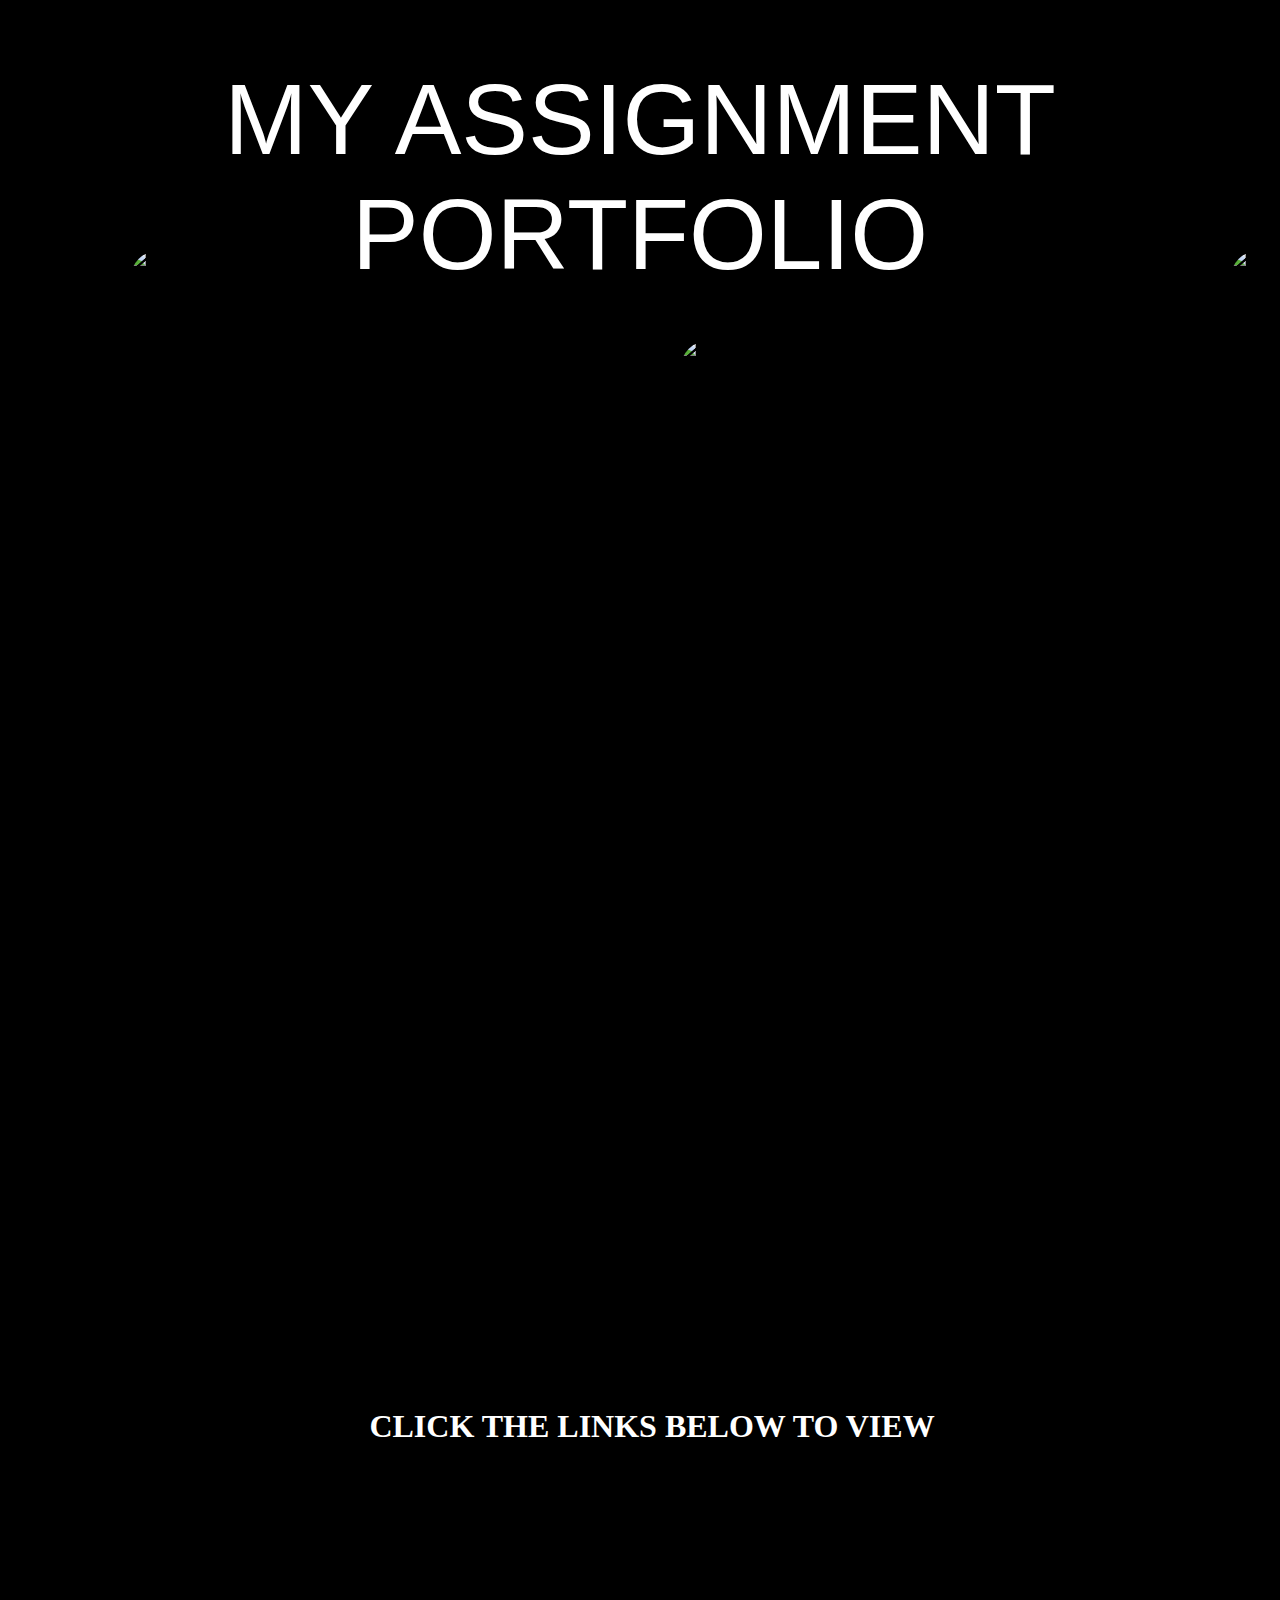
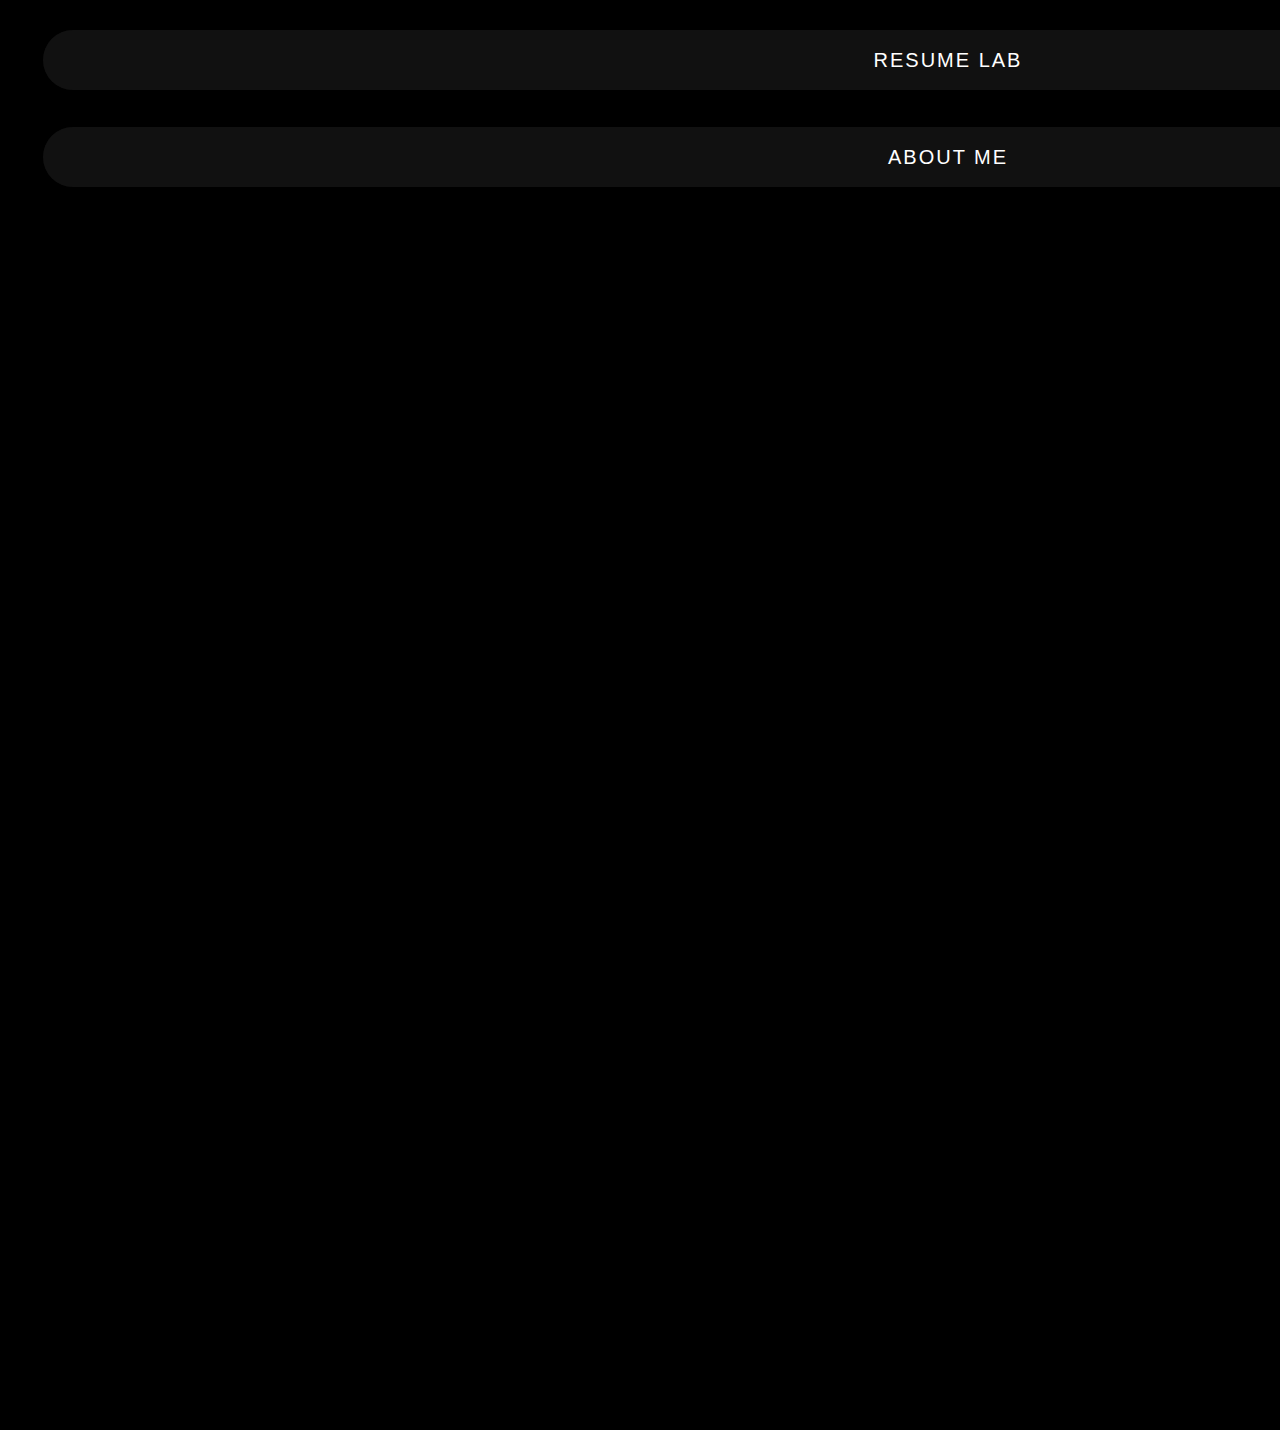
==== index.html @ bbc43175 "Add files via upload" ====
<!DOCTYPE html>
<html lang="en">
<head>
    <meta charset="UTF-8">
    <meta name="viewport" content="width=device-width, initial-scale=1.0">
    <title>My Website</title>
    <link rel="stylesheet" href="index.css">
    
</head>
<body>
   
<center>
    <br><br><br>
    <h60> MY ASSIGNMENT PORTFOLIO </h60>
    
</center>

<br>

<div class="section">
    
<img class="Picture1yes" src="Picture1yes.PNG" alt="myself">


</div>

<div class="section2">

    <img class="Picture2" src="Picture2.PNG" alt="myself">
</div>

<div class="section3">

    <img class="Picture3" src="Picture3.PNG" alt="myself">
</div>



<h90>
    <br><br><br><br><br><br><br><br><br><br><br><br><br>
    <br>
    <center>
        
    </center>
</h90>
<h1>   
    
    <br>
    <br>
    <br>
    
    

    <center>
    <h23>
    &nbsp;&nbsp;&nbsp;CLICK THE LINKS BELOW TO VIEW<br><br><br><br><br><br>
    </h23>
    </center>   


    <div class="buttons">
    
    
    
        <button type="button" onclick="location.href='https://agreeable-wave-038639310.3.azurestaticapps.net/'">Resume Lab</button>
        <br>
        <button type="button" onclick="location.href='https://agreeable-wave-038639310.3.azurestaticapps.net/'">About Me</button>
    
        
    </div>
    
    
    
    
    
    <br><br><br><br><br><br><br><br><br><br><br><br>
    <br><br><br><br><br><br><br><br><br><br><br><br><br><br><br><br><br><br><br><br><br>
    </h1>








</body>
</html>
---- index.css ----
body{
    background: black

    
}

h60{
    color: white;
    font-style: bold;
    font-family:'Trebuchet MS', 'Lucida Sans Unicode', 'Lucida Grande', 'Lucida Sans', Arial, sans-serif;
    font-size: 100px;
}

h23{
    
    color: white;
    width: 30px;
    height: 30px;
}






h90{
    
    color: white;
    font-style: bold;
    font-size: 60px;
    
}





.section img{
    position: absolute;
    top: 250px;
    right: 30px;
    left: 130px;
    height: 600px;
    width: 500px;
    border-radius: 30px;
    

}

.section2 img{
    position: absolute;
    top: 250px;
    right: 30px;
    left: 1230px;
    height: 600px;
    width: 500px;
    border-radius: 30px;
    

}

.section3 img{
    position: absolute;
    top: 340px;
    right: 30px;
    left: 680px;
    height: 400px;
    width: 500px;
    border-radius: 30px;
    

}


button{
    display: grid;
    height: 100%;
    place-items: center;
    background: #000;
    overflow: hidden;
}

button{
    position: relative;
    height: 60px;
    width: 1810px;
    margin: 0 35px;
    border-radius: 50px;
    border: none;
    outline: none;
    background: #111;
    color: #fff;
    font-size: 20px;
    letter-spacing: 2px;
    text-transform: uppercase;
    cursor: pointer;

}
button:nth-child(1):hover{
    background: linear-gradient(90deg, #03a9f4, #f441a5, #ffeb3b, #03a9f4);
    background-size: 400%;
    
}

button:nth-child(2):hover{
    background: linear-gradient(90deg, #03a9f4, #f441a5, #ffeb3b, #03a9f4);
    background-size: 400%;
    
}


button:last-child:hover{
    background: linear-gradient(90deg, #03a9f4, #f441a5, #ffeb3b, #03a9f4);
    background-size: 400%;

}
button:first-child::before,
button:last-child::before{
    content: '';
    position: absolute;
    background-color: inherit;
    top: -5px;
    right: -5px;
    bottom: -5px;
    left: -5px;
    border-radius: 50px;
    filter: blur(20px);
    opacity: 0;
    transition: opacity 0.5s;
}

button:first-child::before,
button:last-child::before{

    opacity: 1;
    z-index: -1;
}
button:hover{
    z-index: 1;
    animation: glow 8s linear infinite;

}
@keyframes glow {
    0%{
        background-position: 0%;

    }
    100%{
        background-position: 400%;
    }
}
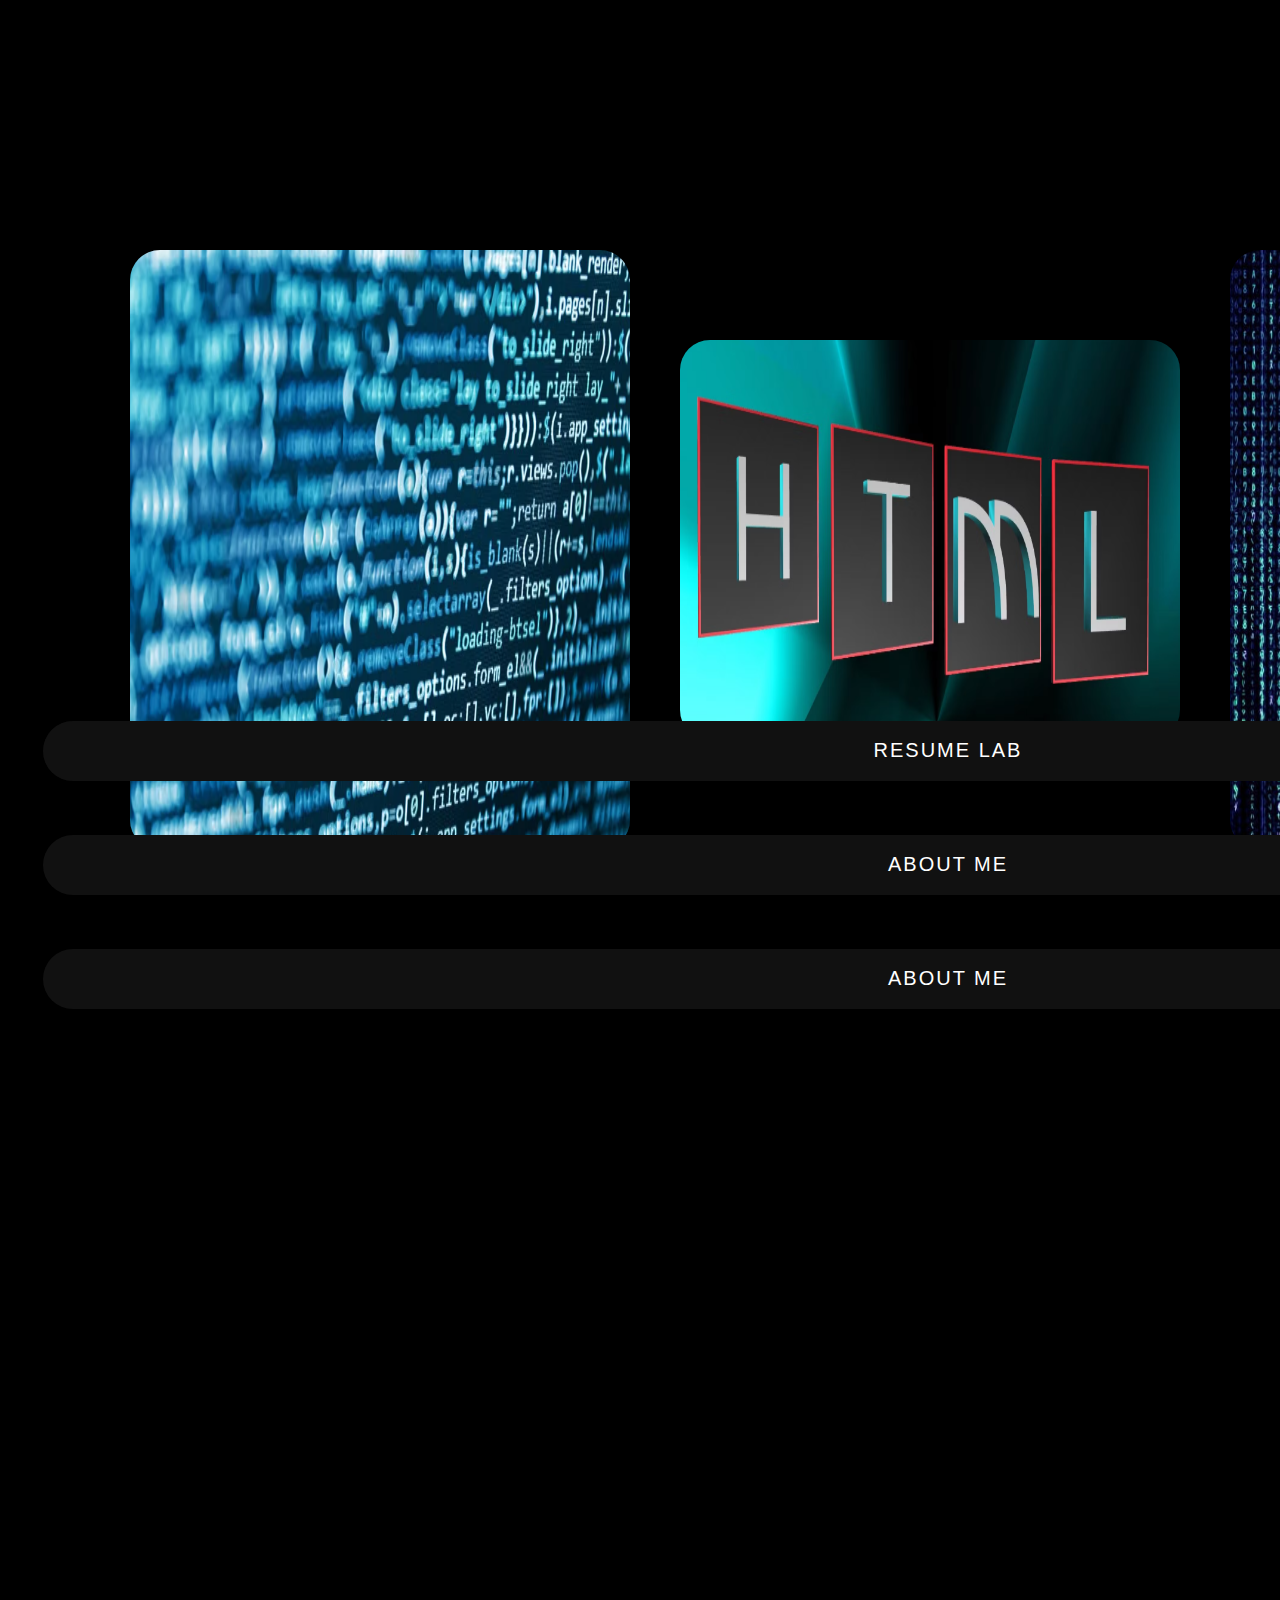
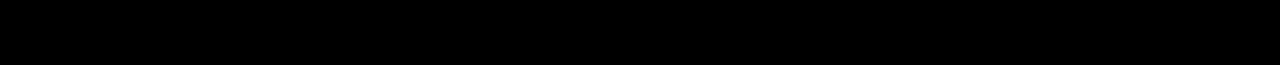
==== commit abfb35fb: "Update index.html" ====
--- a/index.html
+++ b/index.html
@@ -8,65 +8,38 @@
     
 </head>
 <body>
-   
-<center>
-    <br><br><br>
-    <h60> MY ASSIGNMENT PORTFOLIO </h60>
     
-</center>
+    <center> 
+        <h1> MY ASSIGNMENT PORTFOLIO </h1>
+    
+    </center>
 
-<br>
+    <div class="section">
+        <img class="Picture1yes" src="Picture1yes.PNG" alt="myself">
+    </div>
 
-<div class="section">
-    
-<img class="Picture1yes" src="Picture1yes.PNG" alt="myself">
+    <div class="section2">
+        <img class="Picture2" src="Picture2.PNG" alt="myself">
+    </div>
 
+    <div class="section3">
+        <img class="Picture3" src="Picture3.PNG" alt="myself">
+    </div>
 
-</div>
-
-<div class="section2">
-
-    <img class="Picture2" src="Picture2.PNG" alt="myself">
-</div>
-
-<div class="section3">
-
-    <img class="Picture3" src="Picture3.PNG" alt="myself">
-</div>
-
-
-
-<h90>
-    <br><br><br><br><br><br><br><br><br><br><br><br><br>
-    <br>
-    <center>
-        
-    </center>
-</h90>
-<h1>   
-    
-    <br>
-    <br>
-    <br>
-    
-    
-
-    <center>
-    <h23>
-    &nbsp;&nbsp;&nbsp;CLICK THE LINKS BELOW TO VIEW<br><br><br><br><br><br>
-    </h23>
-    </center>   
-
+    <h2>
+        <center>
+            <br><br><br><br><br><br><br><br><br><br><br><br><br><br><br><br>
+            <br><br><br><br><br><br>CLICK THE LINKS BELOW TO VIEW
+        </center>     
+    </h2>
 
     <div class="buttons">
-    
-    
-    
         <button type="button" onclick="location.href='https://agreeable-wave-038639310.3.azurestaticapps.net/'">Resume Lab</button>
-        <br>
+        <br><br><br>
         <button type="button" onclick="location.href='https://agreeable-wave-038639310.3.azurestaticapps.net/'">About Me</button>
-    
-        
+        <br><br><br>
+        <button type="button" onclick="location.href='https://agreeable-wave-038639310.3.azurestaticapps.net/'">About Me</button>
+        <br><br><br>
     </div>
     
     
@@ -75,7 +48,7 @@
     
     <br><br><br><br><br><br><br><br><br><br><br><br>
     <br><br><br><br><br><br><br><br><br><br><br><br><br><br><br><br><br><br><br><br><br>
-    </h1>
+    
 
 
 
@@ -85,4 +58,4 @@
 
 
 </body>
-</html>+</html>
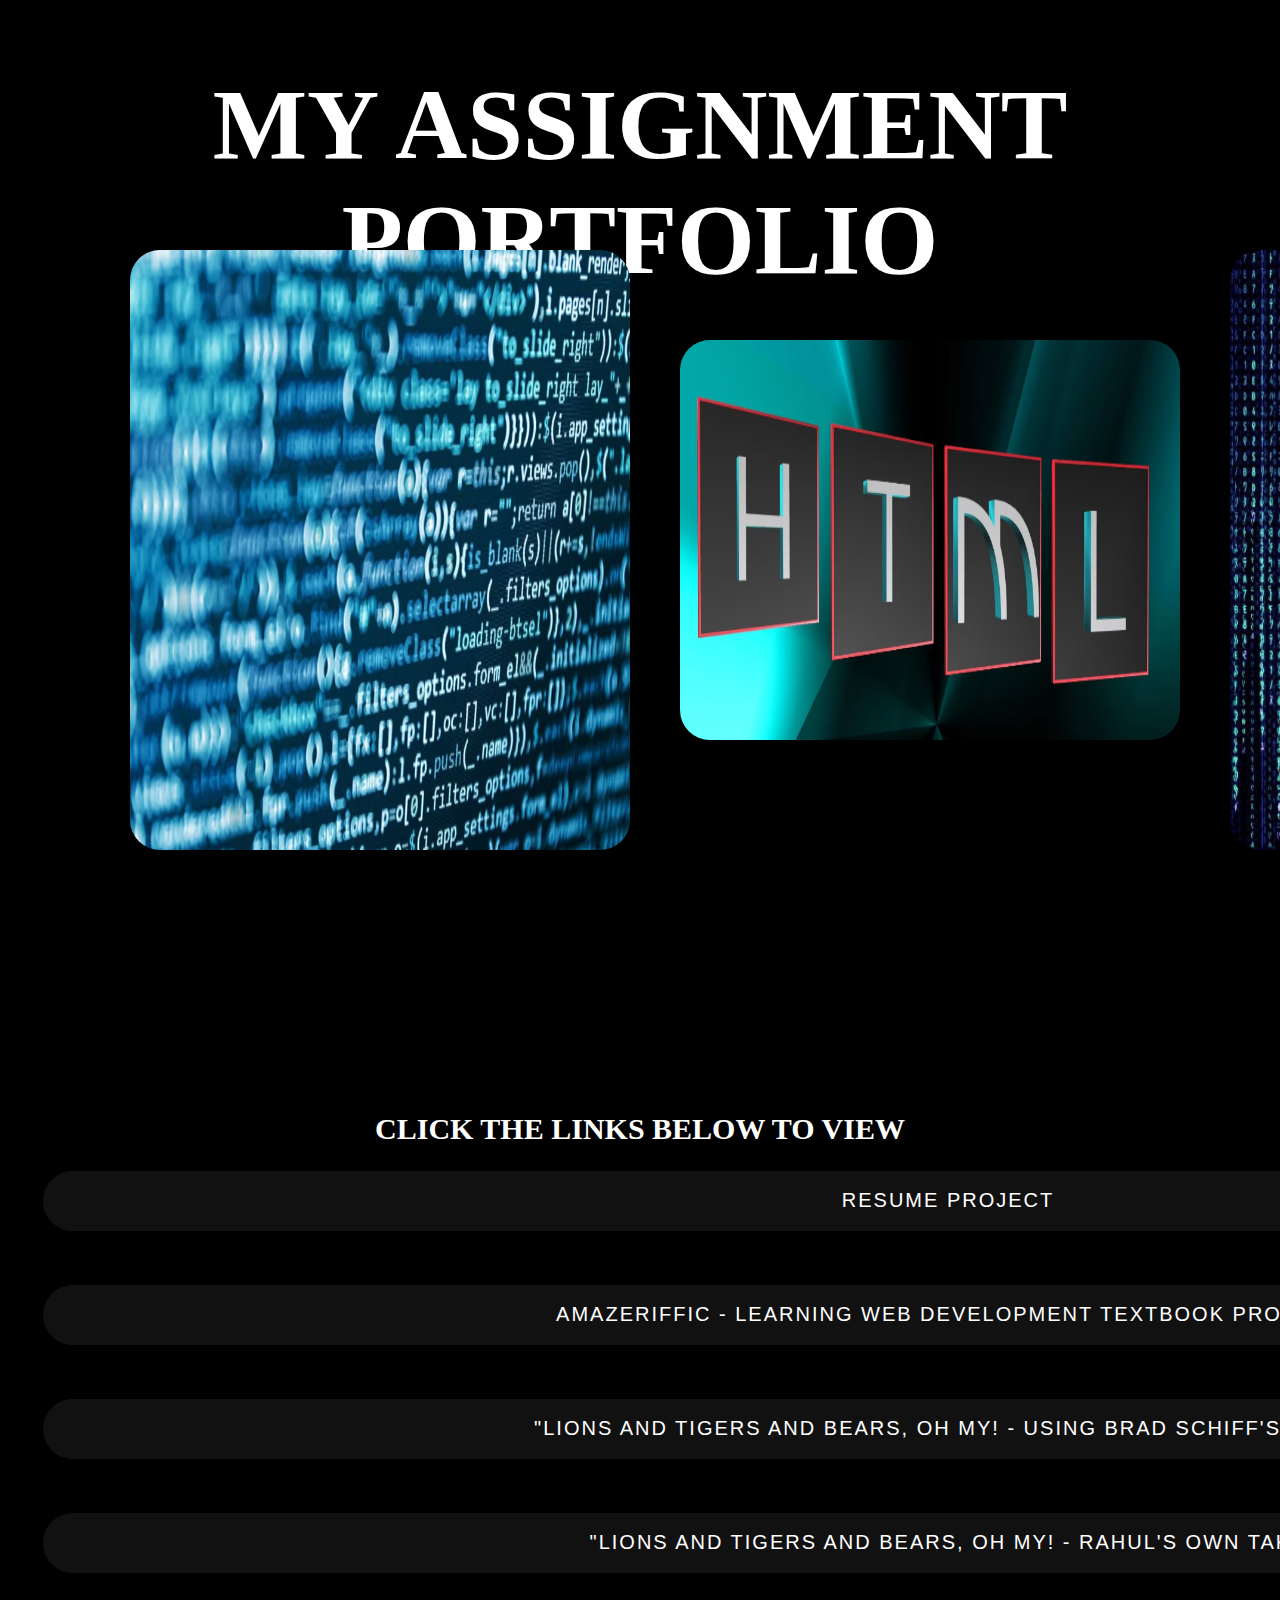
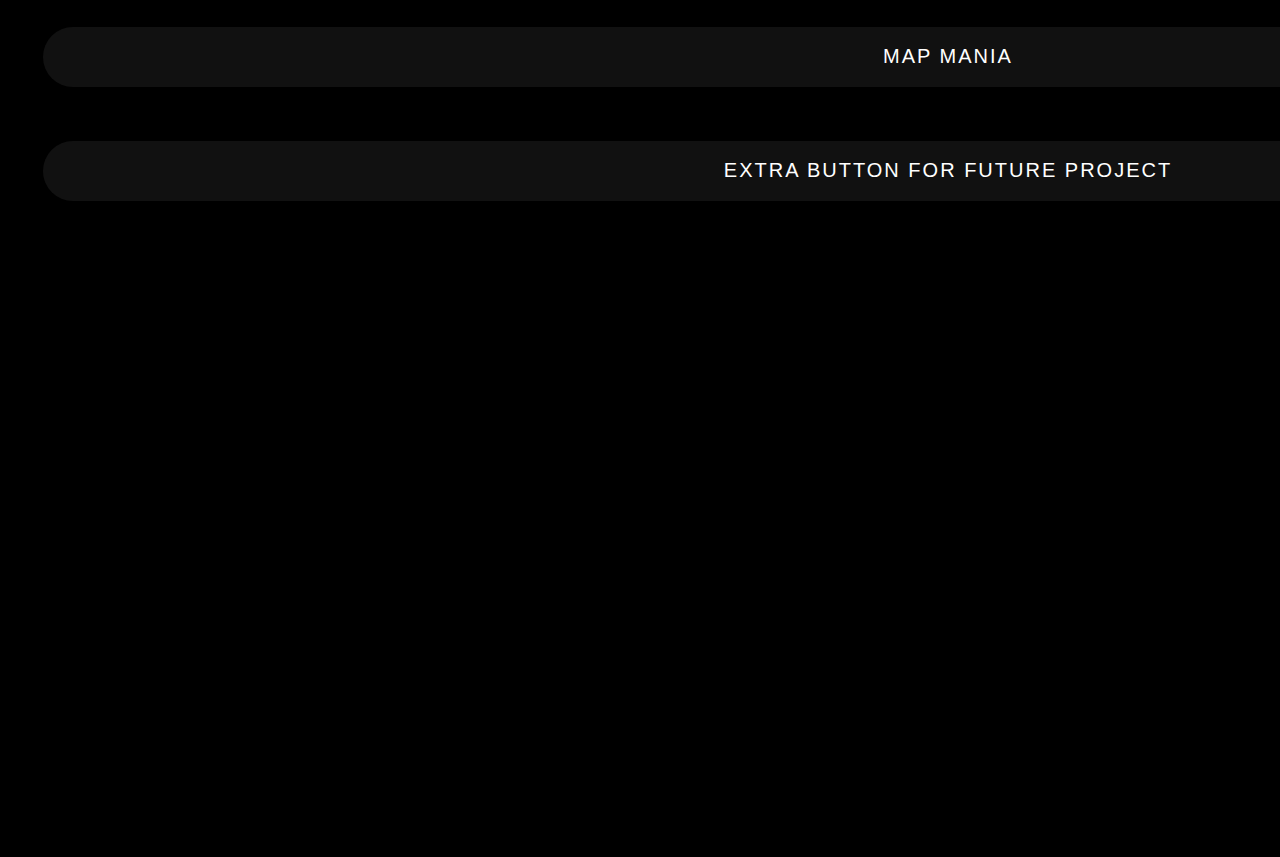
==== commit 8d70ab25: "Update index.html" ====
--- a/index.html
+++ b/index.html
@@ -10,6 +10,7 @@
 <body>
     
     <center> 
+
         <h1> MY ASSIGNMENT PORTFOLIO </h1>
     
     </center>
@@ -34,11 +35,17 @@
     </h2>
 
     <div class="buttons">
-        <button type="button" onclick="location.href='https://agreeable-wave-038639310.3.azurestaticapps.net/'">Resume Lab</button>
+        <button type="button" onclick="location.href='https://agreeable-wave-038639310.3.azurestaticapps.net/'">Resume Project</button>
         <br><br><br>
-        <button type="button" onclick="location.href='https://agreeable-wave-038639310.3.azurestaticapps.net/'">About Me</button>
+        <button type="button" onclick="location.href='https://agreeable-wave-038639310.3.azurestaticapps.net/'">Amazeriffic - Learning Web Development Textbook Project</button>
         <br><br><br>
-        <button type="button" onclick="location.href='https://agreeable-wave-038639310.3.azurestaticapps.net/'">About Me</button>
+        <button type="button" onclick="location.href='https://agreeable-wave-038639310.3.azurestaticapps.net/'">"Lions and Tigers and Bears, Oh My! - Using Brad Schiff's Guide</button>
+        <br><br><br>
+        <button type="button" onclick="location.href='https://agreeable-wave-038639310.3.azurestaticapps.net/'">"Lions and Tigers and Bears, Oh My! - Rahul's Own Take</button>
+        <br><br><br>
+        <button type="button" onclick="location.href='https://agreeable-wave-038639310.3.azurestaticapps.net/'">Map Mania</button>
+        <br><br><br>
+        <button type="button" onclick="location.href='https://agreeable-wave-038639310.3.azurestaticapps.net/'">Extra Button For Future Project</button>
         <br><br><br>
     </div>
     
@@ -59,3 +66,6 @@
 
 </body>
 </html>
+
+</body>
+</html>
--- a/index.css
+++ b/index.css
@@ -4,6 +4,32 @@
 
     
 }
+
+h1{
+    color: white;
+    font-style: bold;
+    font-size: 100px;
+}
+
+h2{
+    color: white;
+    font-style: bold;
+    font-size: 30px;
+    
+
+}
+
+
+
+
+
+
+
+
+
+
+
+
 
 h60{
     color: white;
@@ -108,8 +134,41 @@
     background-size: 400%;
     
 }
-
-
+button:nth-child(3):hover{
+    background: linear-gradient(90deg, #03a9f4, #f441a5, #ffeb3b, #03a9f4);
+    background-size: 400%;
+    
+}
+button:nth-child(4):hover{
+    background: linear-gradient(90deg, #03a9f4, #f441a5, #ffeb3b, #03a9f4);
+    background-size: 400%;
+    
+}
+button:nth-child(5):hover{
+    background: linear-gradient(90deg, #03a9f4, #f441a5, #ffeb3b, #03a9f4);
+    background-size: 400%;
+    
+}
+button:nth-child(6):hover{
+    background: linear-gradient(90deg, #03a9f4, #f441a5, #ffeb3b, #03a9f4);
+    background-size: 400%;
+    
+}
+button:nth-child(7):hover{
+    background: linear-gradient(90deg, #03a9f4, #f441a5, #ffeb3b, #03a9f4);
+    background-size: 400%;
+    
+}
+button:nth-child(8):hover{
+    background: linear-gradient(90deg, #03a9f4, #f441a5, #ffeb3b, #03a9f4);
+    background-size: 400%;
+    
+}
+button:nth-child(9):hover{
+    background: linear-gradient(90deg, #03a9f4, #f441a5, #ffeb3b, #03a9f4);
+    background-size: 400%;
+    
+}
 button:last-child:hover{
     background: linear-gradient(90deg, #03a9f4, #f441a5, #ffeb3b, #03a9f4);
     background-size: 400%;
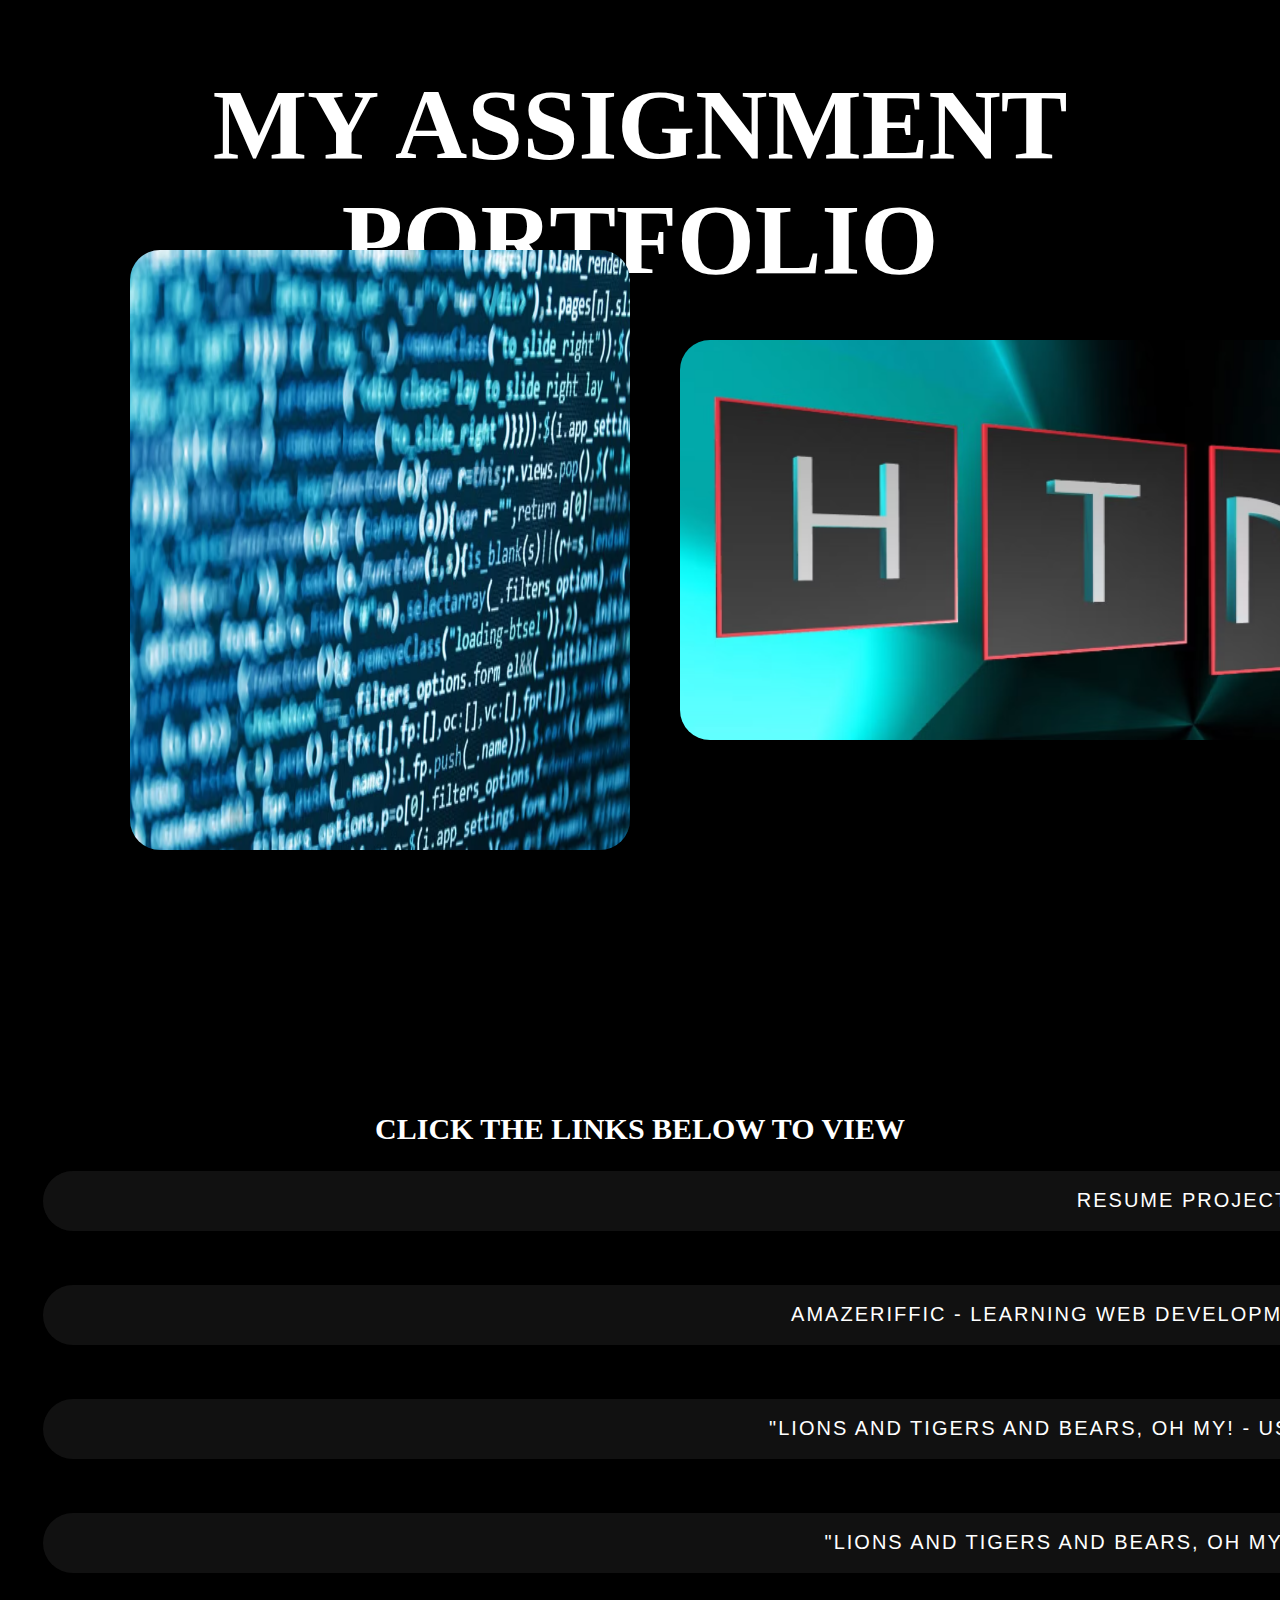
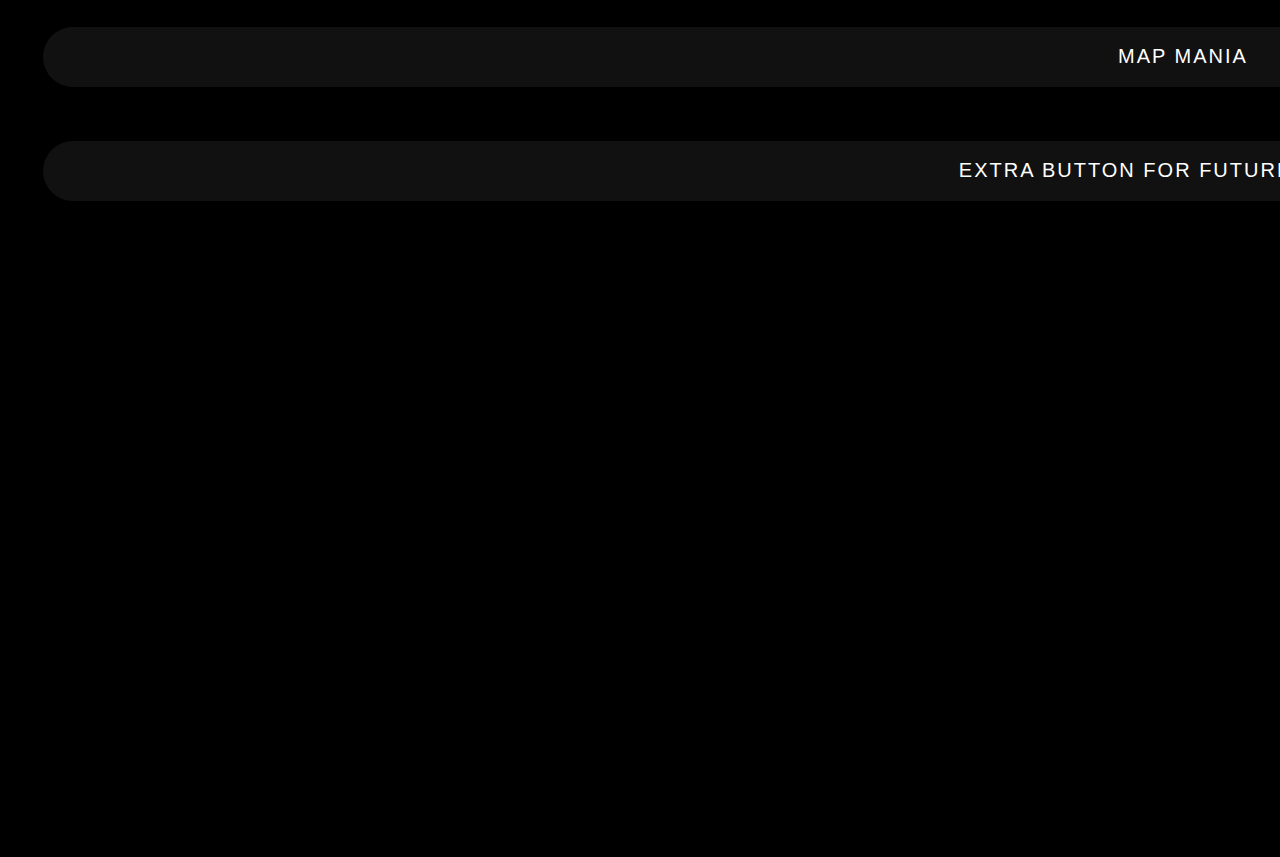
==== commit 9ab8ccf3: "Update index.html" ====
--- a/index.html
+++ b/index.html
@@ -37,11 +37,11 @@
     <div class="buttons">
         <button type="button" onclick="location.href='https://agreeable-wave-038639310.3.azurestaticapps.net/'">Resume Project</button>
         <br><br><br>
-        <button type="button" onclick="location.href='https://agreeable-wave-038639310.3.azurestaticapps.net/'">Amazeriffic - Learning Web Development Textbook Project</button>
+        <button type="button" onclick="location.href='https://delightful-ground-034d20110.3.azurestaticapps.net/'">Amazeriffic - Learning Web Development Textbook Project</button>
         <br><br><br>
-        <button type="button" onclick="location.href='https://agreeable-wave-038639310.3.azurestaticapps.net/'">"Lions and Tigers and Bears, Oh My! - Using Brad Schiff's Guide</button>
+        <button type="button" onclick="location.href='https://proud-glacier-093b0cc10.3.azurestaticapps.net/'">"Lions and Tigers and Bears, Oh My! - Using Brad Schiff's Guide</button>
         <br><br><br>
-        <button type="button" onclick="location.href='https://agreeable-wave-038639310.3.azurestaticapps.net/'">"Lions and Tigers and Bears, Oh My! - Rahul's Own Take</button>
+        <button type="button" onclick="location.href='https://mango-dune-00879cf10.3.azurestaticapps.net/'">"Lions and Tigers and Bears, Oh My! - Rahul's Own Take</button>
         <br><br><br>
         <button type="button" onclick="location.href='https://agreeable-wave-038639310.3.azurestaticapps.net/'">Map Mania</button>
         <br><br><br>
@@ -66,6 +66,3 @@
 
 </body>
 </html>
-
-</body>
-</html>
--- a/index.css
+++ b/index.css
@@ -9,6 +9,7 @@
     color: white;
     font-style: bold;
     font-size: 100px;
+    
 }
 
 h2{
@@ -71,6 +72,7 @@
     width: 500px;
     border-radius: 30px;
     
+    
 
 }
 
@@ -78,7 +80,7 @@
     position: absolute;
     top: 250px;
     right: 30px;
-    left: 1230px;
+    left: 1730px;
     height: 600px;
     width: 500px;
     border-radius: 30px;
@@ -92,7 +94,7 @@
     right: 30px;
     left: 680px;
     height: 400px;
-    width: 500px;
+    width: 1000px;
     border-radius: 30px;
     
 
@@ -110,7 +112,7 @@
 button{
     position: relative;
     height: 60px;
-    width: 1810px;
+    width: 2280px;
     margin: 0 35px;
     border-radius: 50px;
     border: none;
@@ -129,46 +131,61 @@
     
 }
 
-button:nth-child(2):hover{
-    background: linear-gradient(90deg, #03a9f4, #f441a5, #ffeb3b, #03a9f4);
-    background-size: 400%;
-    
-}
+
+    
+
 button:nth-child(3):hover{
     background: linear-gradient(90deg, #03a9f4, #f441a5, #ffeb3b, #03a9f4);
     background-size: 400%;
     
 }
-button:nth-child(4):hover{
-    background: linear-gradient(90deg, #03a9f4, #f441a5, #ffeb3b, #03a9f4);
-    background-size: 400%;
-    
-}
+
+
 button:nth-child(5):hover{
     background: linear-gradient(90deg, #03a9f4, #f441a5, #ffeb3b, #03a9f4);
     background-size: 400%;
     
 }
-button:nth-child(6):hover{
-    background: linear-gradient(90deg, #03a9f4, #f441a5, #ffeb3b, #03a9f4);
-    background-size: 400%;
-    
-}
+
 button:nth-child(7):hover{
     background: linear-gradient(90deg, #03a9f4, #f441a5, #ffeb3b, #03a9f4);
     background-size: 400%;
     
 }
-button:nth-child(8):hover{
-    background: linear-gradient(90deg, #03a9f4, #f441a5, #ffeb3b, #03a9f4);
-    background-size: 400%;
-    
-}
+
 button:nth-child(9):hover{
     background: linear-gradient(90deg, #03a9f4, #f441a5, #ffeb3b, #03a9f4);
     background-size: 400%;
     
 }
+
+button:nth-child(11):hover{
+    background: linear-gradient(90deg, #03a9f4, #f441a5, #ffeb3b, #03a9f4);
+    background-size: 400%;
+    
+}
+
+button:nth-child(13):hover{
+    background: linear-gradient(90deg, #03a9f4, #f441a5, #ffeb3b, #03a9f4);
+    background-size: 400%;
+    
+}
+
+button:nth-child(17):hover{
+    background: linear-gradient(90deg, #03a9f4, #f441a5, #ffeb3b, #03a9f4);
+    background-size: 400%;
+    
+}
+
+button:nth-child(21):hover{
+    background: linear-gradient(90deg, #03a9f4, #f441a5, #ffeb3b, #03a9f4);
+    background-size: 400%;
+    
+}
+
+
+
+
 button:last-child:hover{
     background: linear-gradient(90deg, #03a9f4, #f441a5, #ffeb3b, #03a9f4);
     background-size: 400%;
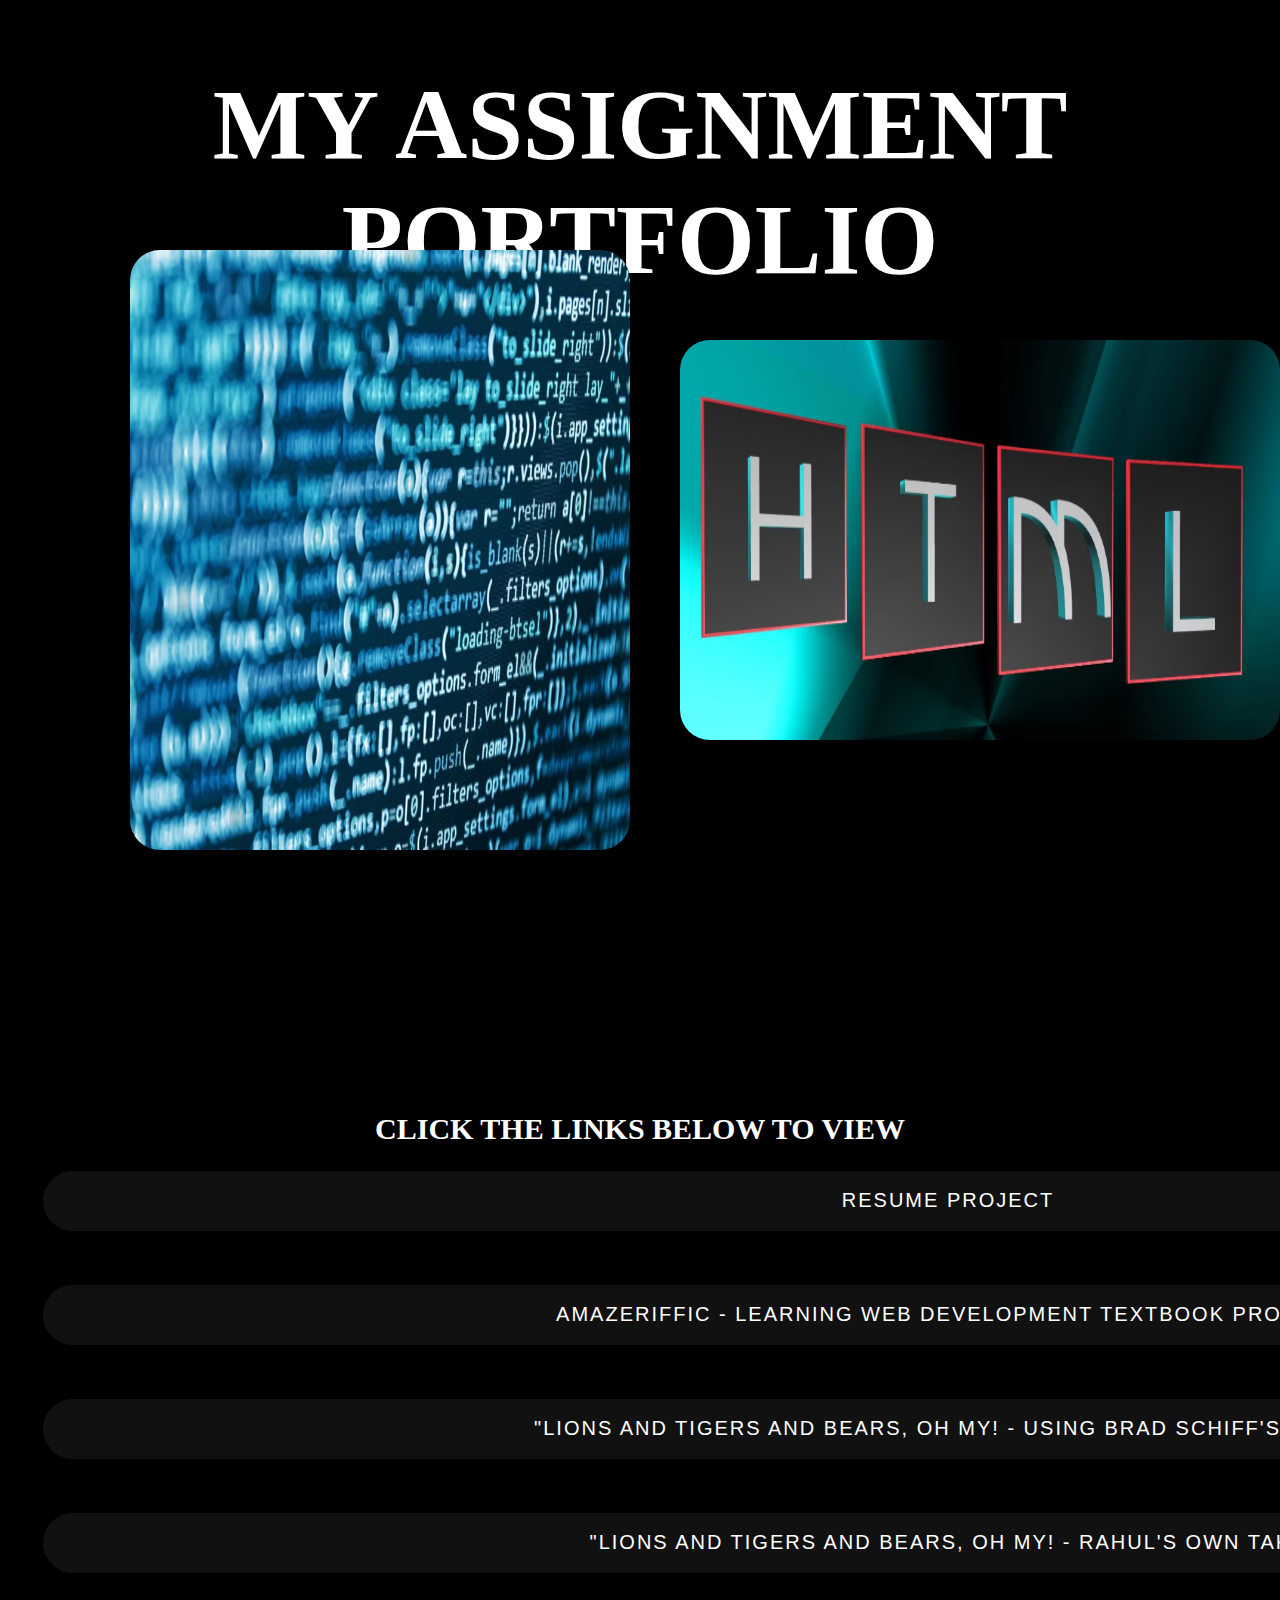
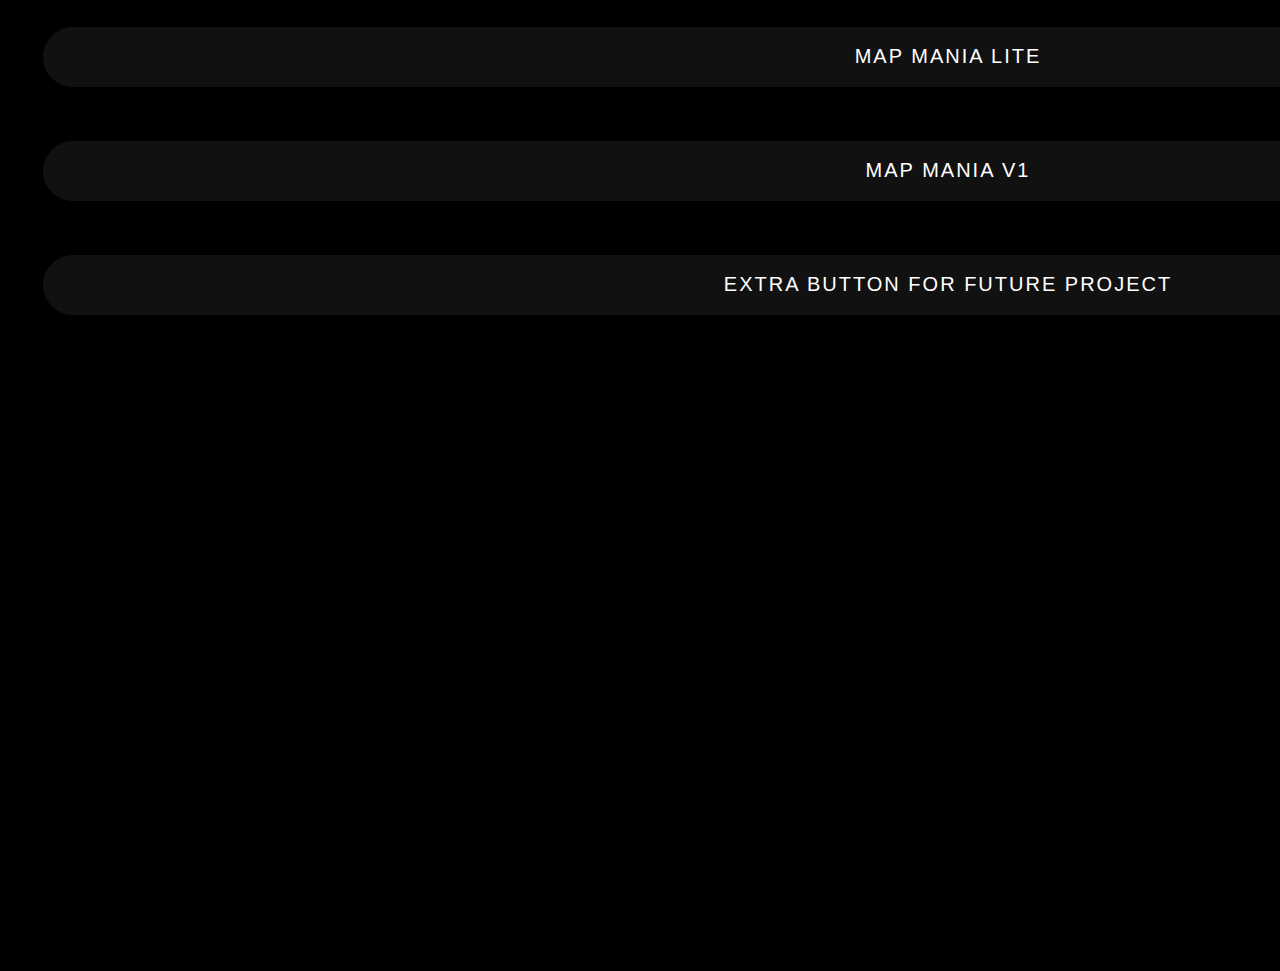
==== commit 8c5fe5f9: "Update index.html" ====
--- a/index.html
+++ b/index.html
@@ -43,9 +43,11 @@
         <br><br><br>
         <button type="button" onclick="location.href='https://mango-dune-00879cf10.3.azurestaticapps.net/'">"Lions and Tigers and Bears, Oh My! - Rahul's Own Take</button>
         <br><br><br>
-        <button type="button" onclick="location.href='https://agreeable-wave-038639310.3.azurestaticapps.net/'">Map Mania</button>
+        <button type="button" onclick="location.href='https://map-mania-lite-nodejs.azurewebsites.net/'">Map Mania Lite</button>
         <br><br><br>
-        <button type="button" onclick="location.href='https://agreeable-wave-038639310.3.azurestaticapps.net/'">Extra Button For Future Project</button>
+        <button type="button" onclick="location.href='https://map-mania-v1-nodejs.azurewebsites.net/'">Map Mania V1</button>
+        <br><br><br>
+        <button type="button" onclick="location.href=''">Extra Button For Future Project</button>
         <br><br><br>
     </div>
     
--- a/index.css
+++ b/index.css
@@ -80,7 +80,7 @@
     position: absolute;
     top: 250px;
     right: 30px;
-    left: 1730px;
+    left: 1330px;
     height: 600px;
     width: 500px;
     border-radius: 30px;
@@ -94,7 +94,7 @@
     right: 30px;
     left: 680px;
     height: 400px;
-    width: 1000px;
+    width: 600px;
     border-radius: 30px;
     
 
@@ -112,7 +112,7 @@
 button{
     position: relative;
     height: 60px;
-    width: 2280px;
+    width: 1810px;
     margin: 0 35px;
     border-radius: 50px;
     border: none;
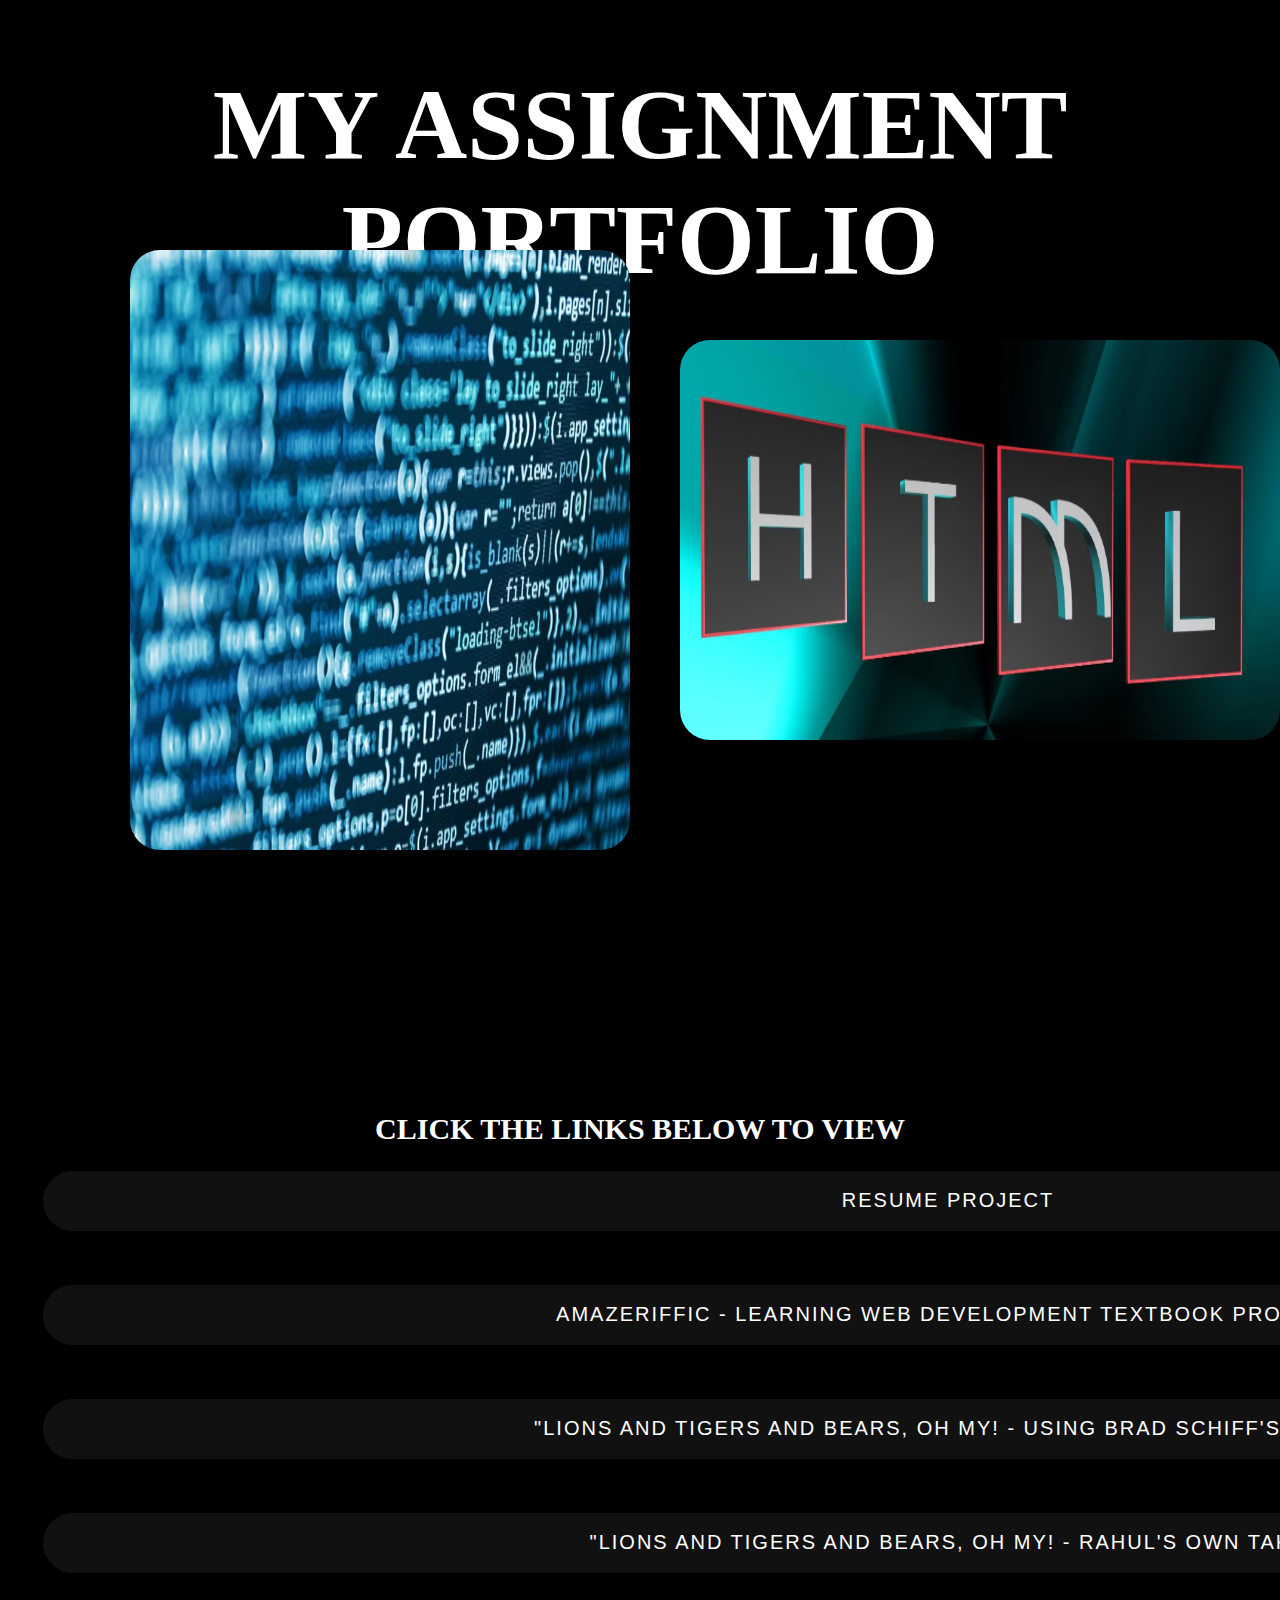
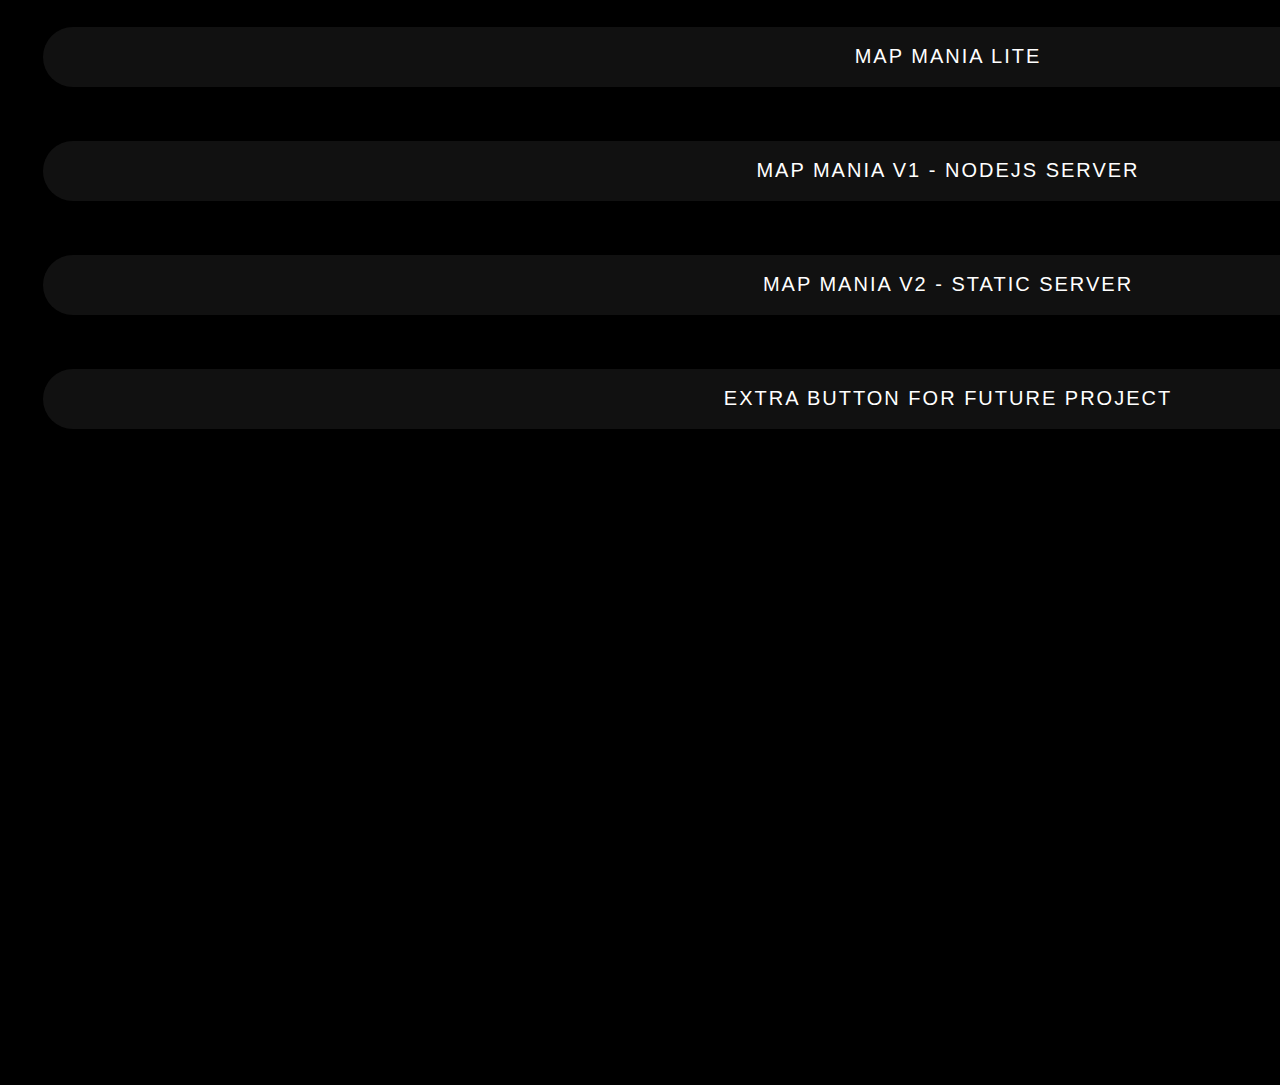
==== commit 51ed8e26: "Update index.html" ====
--- a/index.html
+++ b/index.html
@@ -45,7 +45,9 @@
         <br><br><br>
         <button type="button" onclick="location.href='https://map-mania-lite-nodejs.azurewebsites.net/'">Map Mania Lite</button>
         <br><br><br>
-        <button type="button" onclick="location.href='https://map-mania-v1-nodejs.azurewebsites.net/'">Map Mania V1</button>
+        <button type="button" onclick="location.href='https://map-mania-v1-nodejs.azurewebsites.net/'">Map Mania V1 - Nodejs Server</button>
+        <br><br><br>
+        <button type="button" onclick="location.href='https://orange-coast-029bbb410.4.azurestaticapps.net/'">Map Mania V2 - Static Server</button>
         <br><br><br>
         <button type="button" onclick="location.href=''">Extra Button For Future Project</button>
         <br><br><br>
--- a/index.css
+++ b/index.css
@@ -111,6 +111,7 @@
 
 button{
     position: relative;
+   
     height: 60px;
     width: 1810px;
     margin: 0 35px;
@@ -183,6 +184,11 @@
     
 }
 
+button:nth-child(25):hover{
+    background: linear-gradient(90deg, #03a9f4, #f441a5, #ffeb3b, #03a9f4);
+    background-size: 400%;
+    
+}
 
 
 
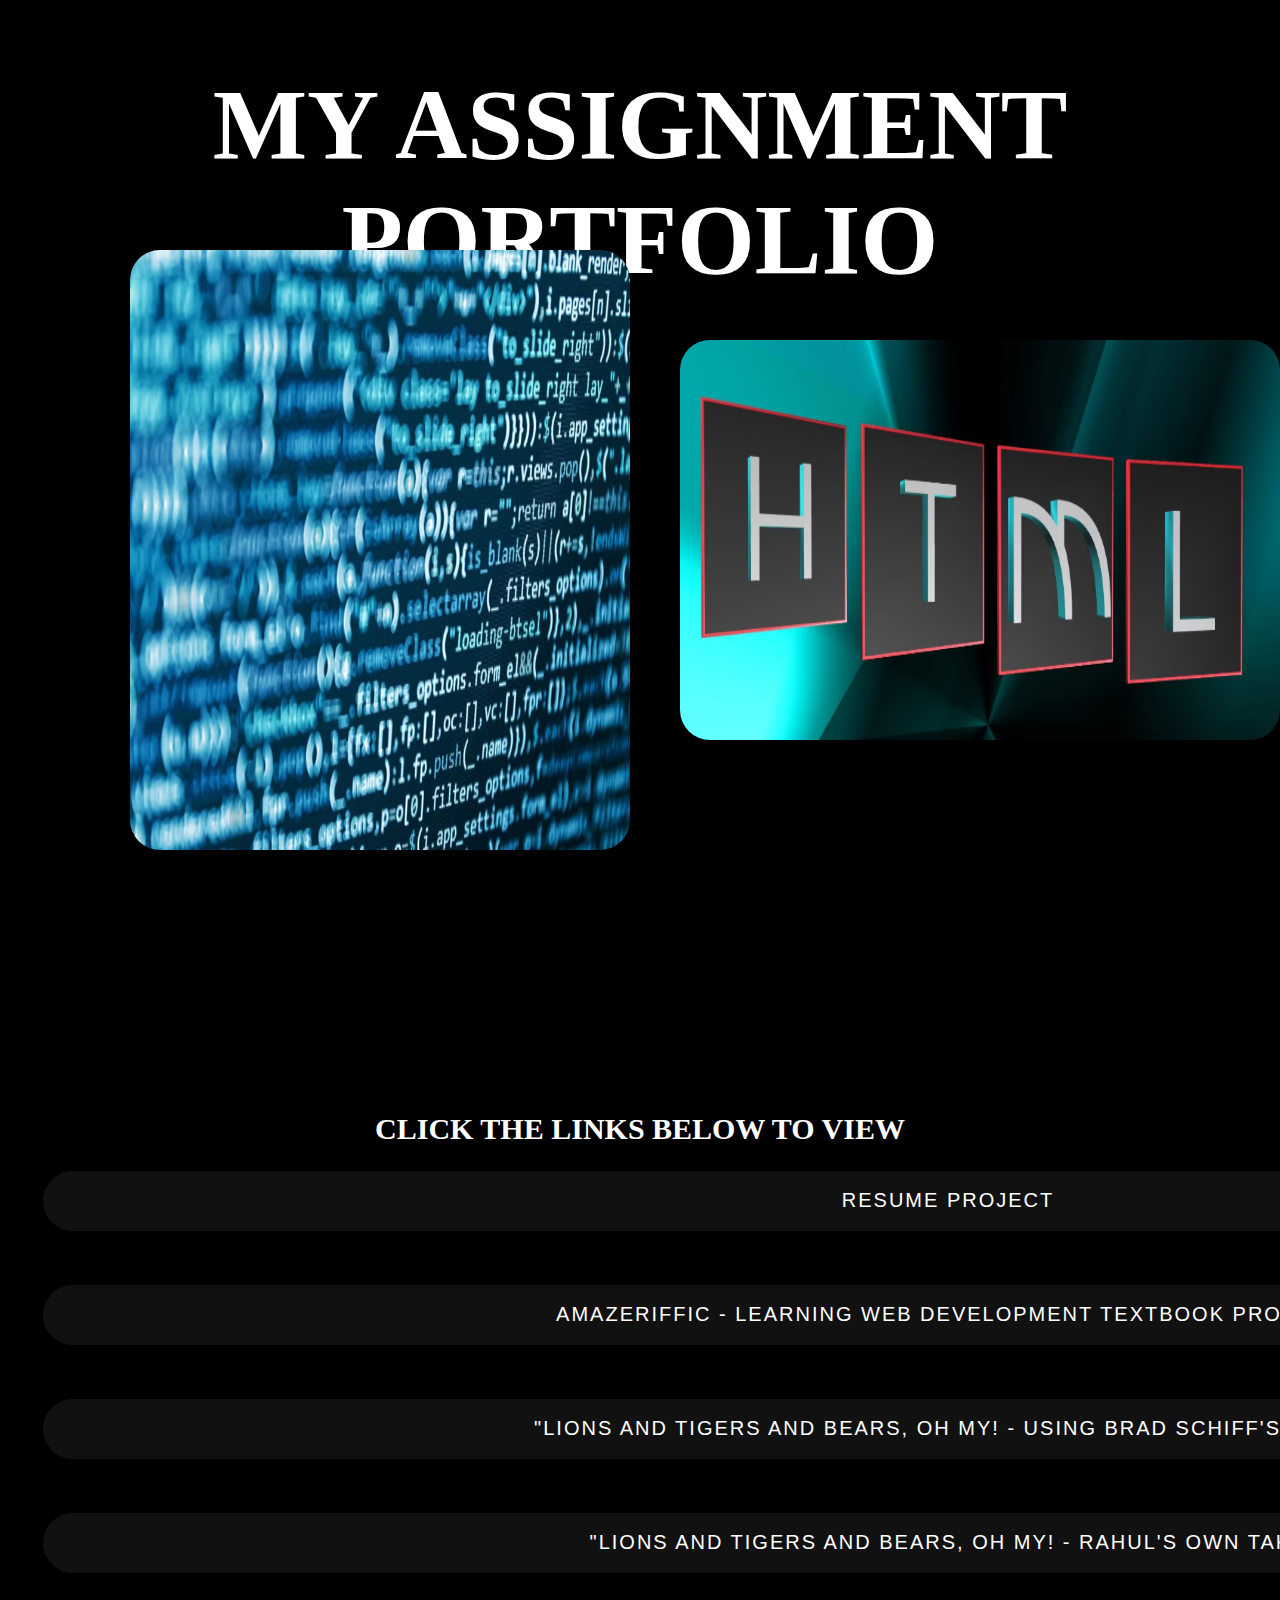
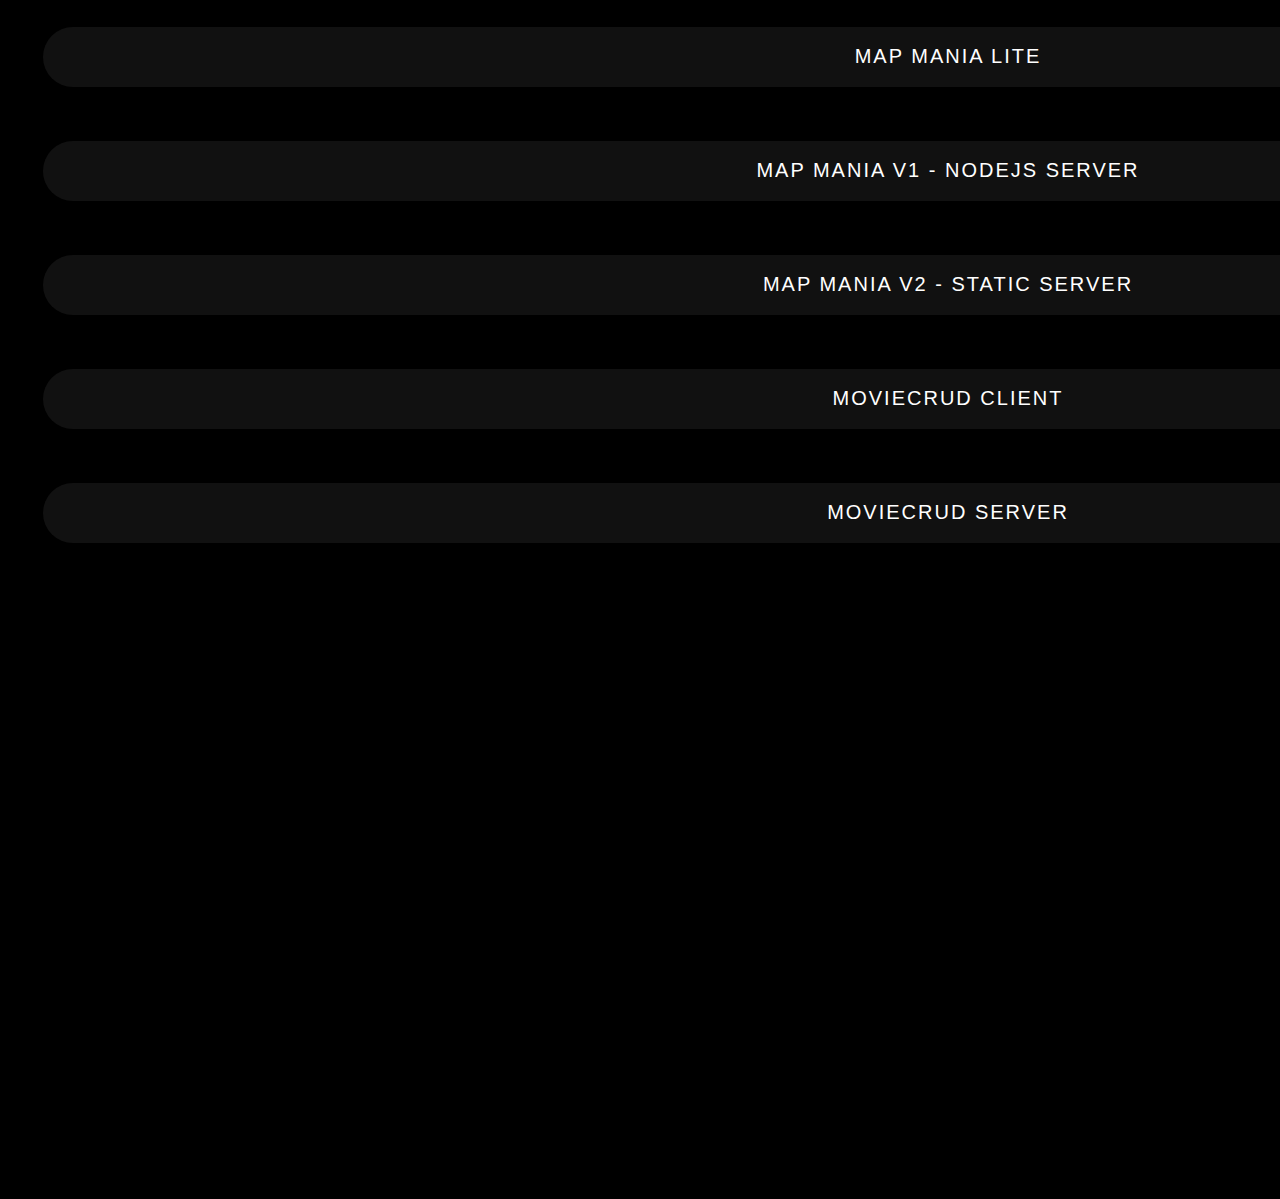
==== commit 532c89ea: "Update index.html" ====
--- a/index.html
+++ b/index.html
@@ -49,7 +49,9 @@
         <br><br><br>
         <button type="button" onclick="location.href='https://orange-coast-029bbb410.4.azurestaticapps.net/'">Map Mania V2 - Static Server</button>
         <br><br><br>
-        <button type="button" onclick="location.href=''">Extra Button For Future Project</button>
+        <button type="button" onclick="location.href='https://victorious-dune-0fe264610.4.azurestaticapps.net/'">MovieCrud Client</button>
+        <br><br><br>
+        <button type="button" onclick="location.href='https://moviecrud-server.azurewebsites.net/'">MovieCrud Server</button>
         <br><br><br>
     </div>
     
--- a/index.css
+++ b/index.css
@@ -190,6 +190,14 @@
     
 }
 
+button:nth-child(29):hover{
+    background: linear-gradient(90deg, #03a9f4, #f441a5, #ffeb3b, #03a9f4);
+    background-size: 400%;
+    
+}
+
+
+
 
 
 button:last-child:hover{
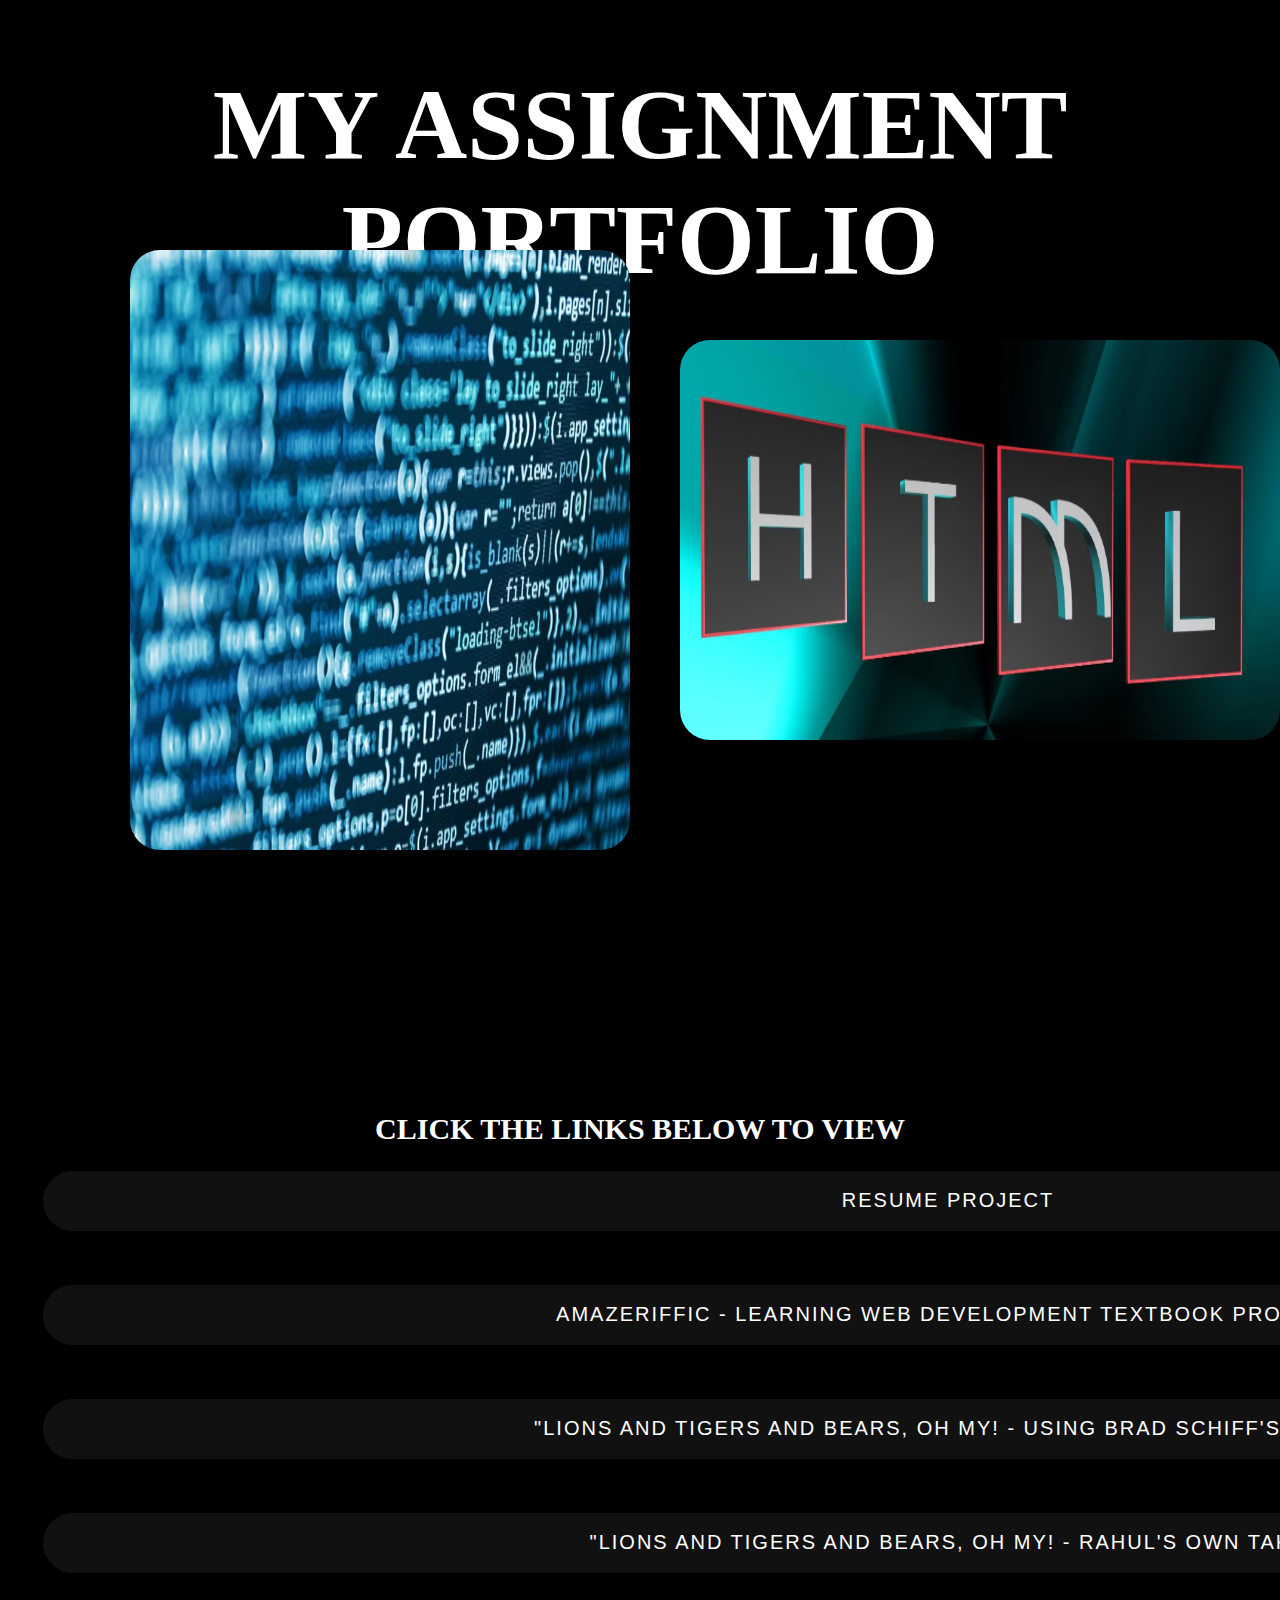
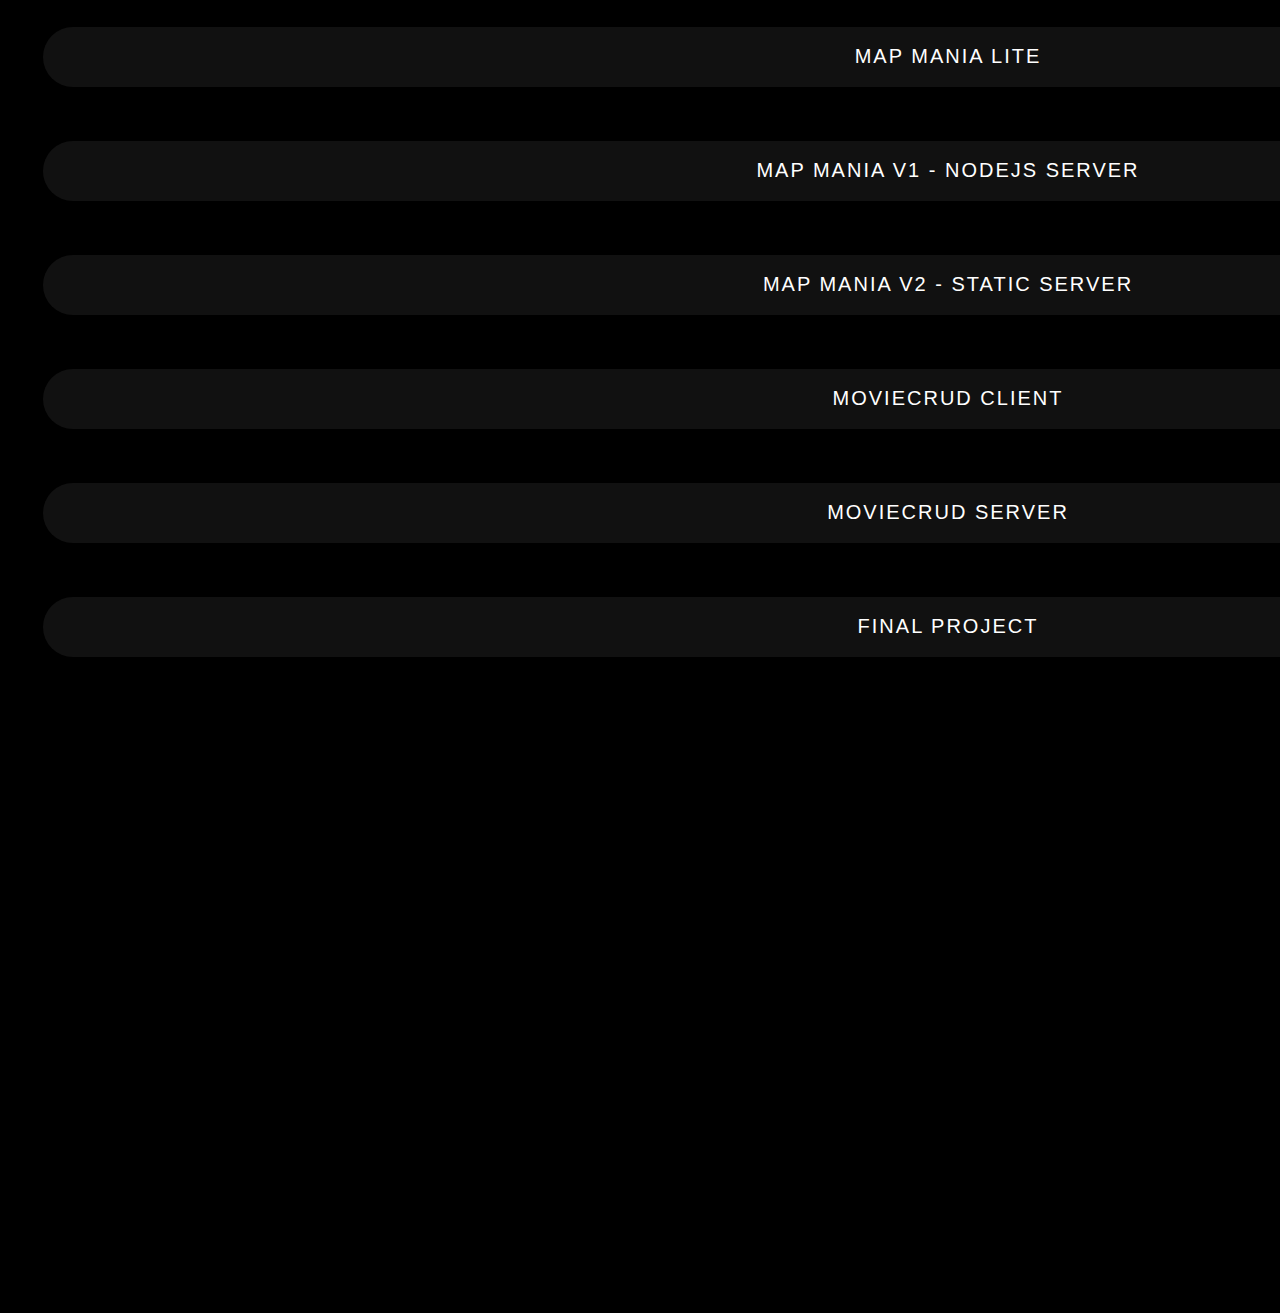
==== commit 4684270b: "Update index.html" ====
--- a/index.html
+++ b/index.html
@@ -53,6 +53,8 @@
         <br><br><br>
         <button type="button" onclick="location.href='https://moviecrud-server.azurewebsites.net/'">MovieCrud Server</button>
         <br><br><br>
+        <button type="button" onclick="location.href='https://final-project-rahul.azurewebsites.net/'">FINAL PROJECT</button>
+        <br><br><br>
     </div>
     
     
--- a/index.css
+++ b/index.css
@@ -196,6 +196,11 @@
     
 }
 
+button:nth-child(33):hover{
+    background: linear-gradient(90deg, #03a9f4, #f441a5, #ffeb3b, #03a9f4);
+    background-size: 400%;
+    
+}
 
 
 
